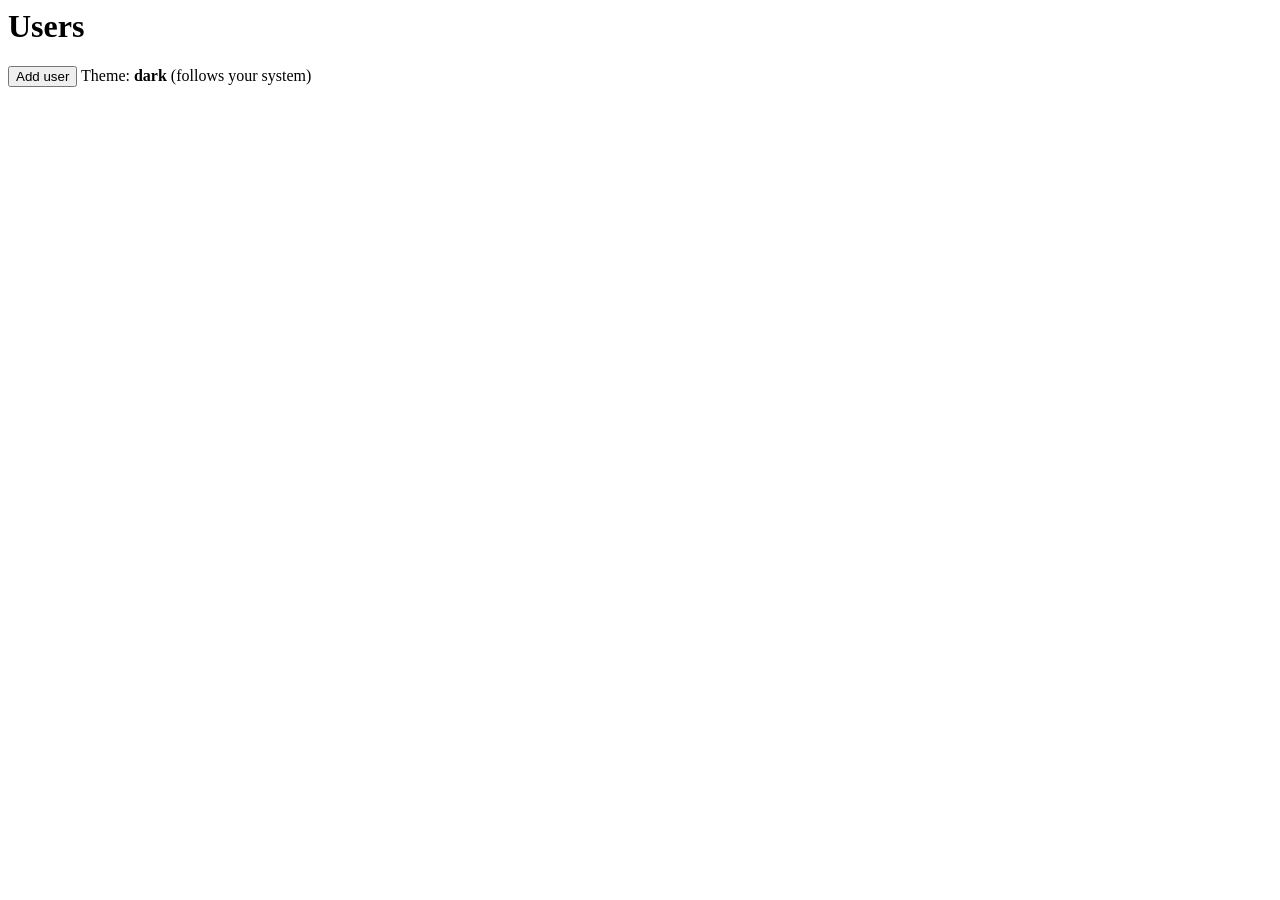
==== zig2/src/html/index.html @ 168d6059 "pass 1 - use datastar.zig and mock output to get the basic thing in shape." ====
<html lang="en" data-theme="dark">

<head>
  <meta charset="utf-8">
  <meta name="viewport" content="width=device-width, initial-scale=1">
  <title>Users</title>
  <script type="module" src="/static/datastar.js"></script>
  <link rel="stylesheet" href="/static/app.css">
</head>

<body
  data-signals="{name: '', email: '', role: 'member', deleteId: '', deleteName: '', addOpen: false, nameError: '', emailError: ''}"
  data-init="@get('/updates')">
  <h1>Users</h1>
  <div class="toolbar"><button class="primary" data-on:click="$addOpen = true">Add user</button> <span
      class="theme-tag">Theme: <b id="theme-name">dark</b> (follows your system)</span></div>
  <main id="content">
    <table id="users"></table>
  </main>
  <dialog id="add-dialog" data-effect="$addOpen ? (el.open || el.showModal()) : el.close()"
    data-on:close="$addOpen = false; $nameError = ''; $emailError = ''">
    <form method="dialog">
      <h2>Add user</h2><label>Name<input data-bind:name="" placeholder="Jane Doe"></label>
      <p class="field-error" data-show="$nameError" data-text="$nameError" style="display: none;"></p><label>Email<input
          type="email" data-bind:email="" placeholder="jane@example.com"></label>
      <p class="field-error" data-show="$emailError" data-text="$emailError" style="display: none;"></p><label>Role
        <select data-bind:role="">
          <option value="member">member</option>
          <option value="admin">admin</option>
        </select></label>
      <menu><button value="cancel">Cancel</button> <button type="button" class="primary"
          data-on:click="@post('/users/')">Save</button></menu>
    </form>
  </dialog>
  <dialog id="confirm-dialog">
    <form method="dialog">
      <h2>Delete user</h2>
      <p>Really delete <strong data-text="$deleteName"></strong>?</p>
      <menu><button value="cancel">Cancel</button> <button type="button" class="danger"
          data-on:click="@delete('/users/' + $deleteId); document.getElementById('confirm-dialog').close()">Delete</button>
      </menu>
    </form>
  </dialog>
  <script src="/static/app.js"></script>
</body>

</html>
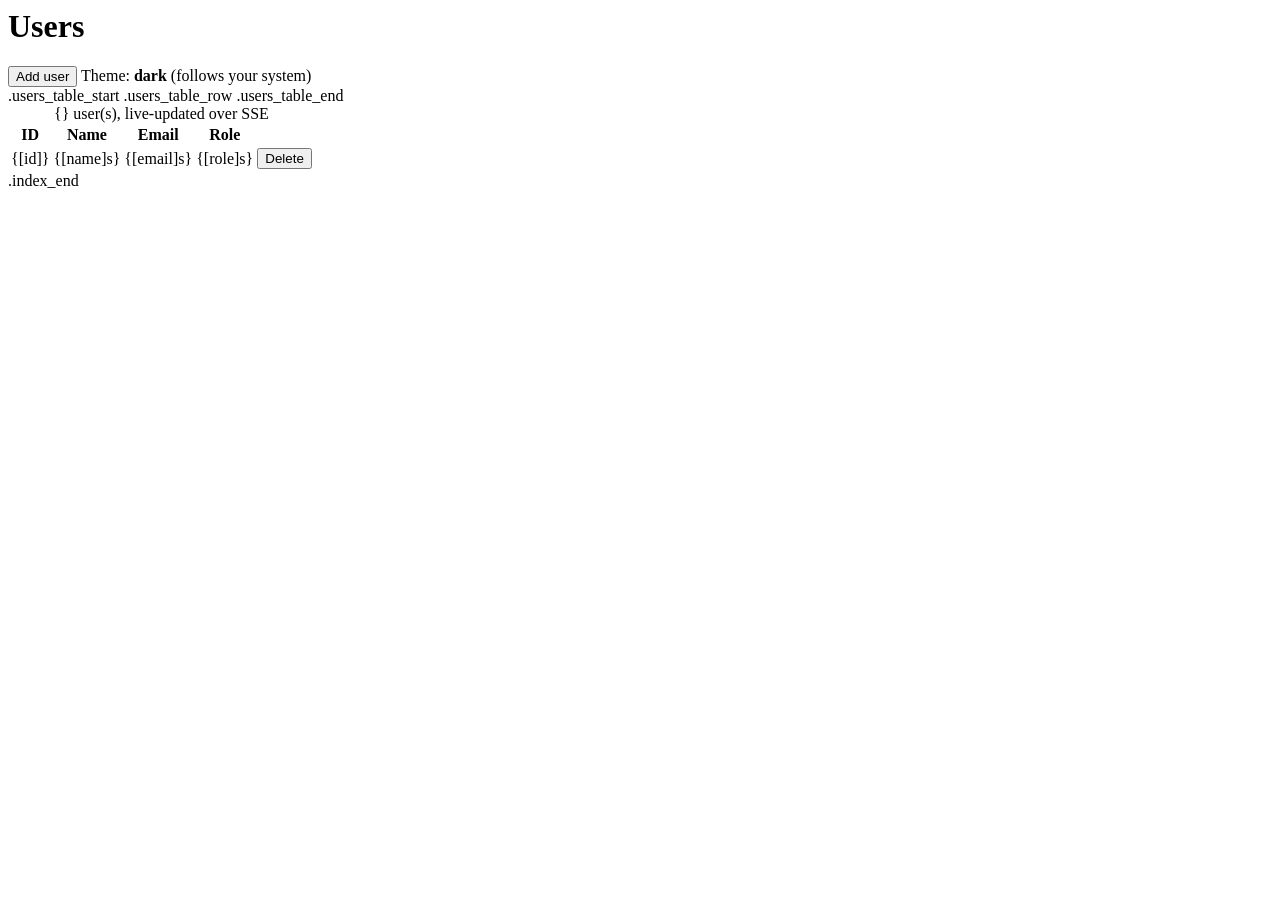
==== commit 9580322f: "implement add and delete user, and fix up some bad bugs" ====
--- a/zig2/src/html/index.html
+++ b/zig2/src/html/index.html
@@ -10,26 +10,52 @@
 
 <body
   data-signals="{name: '', email: '', role: 'member', deleteId: '', deleteName: '', addOpen: false, nameError: '', emailError: ''}"
-  data-init="@get('/updates')">
+  data-init="@get('/updates', {filterSignals: {include: '^$'}})">
   <h1>Users</h1>
   <div class="toolbar"><button class="primary" data-on:click="$addOpen = true">Add user</button> <span
       class="theme-tag">Theme: <b id="theme-name">dark</b> (follows your system)</span></div>
   <main id="content">
-    <table id="users"></table>
+    .users_table_start
+    <table id="users">
+      <caption>{} user(s), live-updated over SSE</caption>
+      <thead>
+        <tr>
+          <th>ID</th>
+          <th>Name</th>
+          <th>Email</th>
+          <th>Role</th>
+          <th></th>
+        </tr>
+      </thead>
+      <tbody>
+        .users_table_row
+        <tr>
+          <td>{[id]}</td>
+          <td>{[name]s}</td>
+          <td>{[email]s}</td>
+          <td class="role">{[role]s}</td>
+          <td><button type="button" class="danger" data-user-id="{[id]}" data-user-name="{[name]s}"
+              data-on:click="$deleteId = el.dataset.userId; $deleteName = el.dataset.userName; document.getElementById('confirm-dialog').showModal()">Delete</button>
+          </td>
+        </tr>
+        .users_table_end
+      </tbody>
+    </table>
+    .index_end
   </main>
   <dialog id="add-dialog" data-effect="$addOpen ? (el.open || el.showModal()) : el.close()"
     data-on:close="$addOpen = false; $nameError = ''; $emailError = ''">
     <form method="dialog">
-      <h2>Add user</h2><label>Name<input data-bind:name="" placeholder="Jane Doe"></label>
+      <h2>Add user</h2><label>Name<input data-bind:name placeholder="Jane Doe"></label>
       <p class="field-error" data-show="$nameError" data-text="$nameError" style="display: none;"></p><label>Email<input
-          type="email" data-bind:email="" placeholder="jane@example.com"></label>
+          type="email" data-bind:email placeholder="jane@example.com"></label>
       <p class="field-error" data-show="$emailError" data-text="$emailError" style="display: none;"></p><label>Role
-        <select data-bind:role="">
+        <select data-bind:role>
           <option value="member">member</option>
           <option value="admin">admin</option>
         </select></label>
       <menu><button value="cancel">Cancel</button> <button type="button" class="primary"
-          data-on:click="@post('/users/')">Save</button></menu>
+          data-on:click="@post('/users')">Save</button></menu>
     </form>
   </dialog>
   <dialog id="confirm-dialog">
